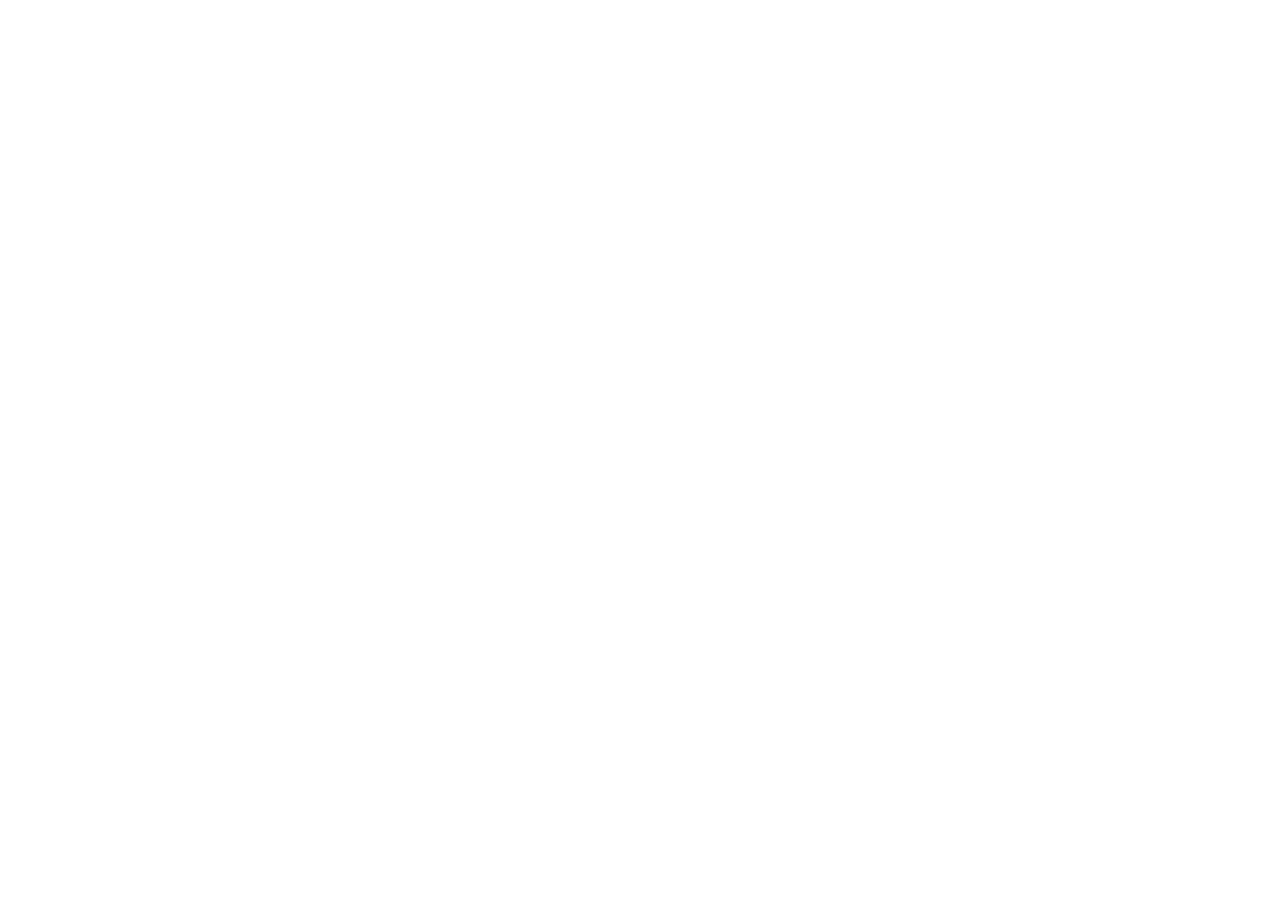
==== index.html @ 81212a14 "changed to .html" ====
<!DOCTYPE html>
<html lang="en">

<head>
    <meta charset="UTF-8">
    <meta http-equiv="X-UA-Compatible" content="IE=edge">
    <meta name="viewport" content="width=device-width, initial-scale=1.0">
    <script src="https://code.responsivevoice.org/responsivevoice.js?key=fpQ73V8o"></script>
    <title>Document</title>
    <script src="extra.js"></script>
    <link rel="stylesheet" href="styles.css">
    <link rel="stylesheet" href="https://use.fontawesome.com/releases/v5.12.1/css/all.css" crossorigin="anonymous">
</head>

<body>

    </script>
</body>

</html>
---- styles.css ----
body {
  margin-top: -194px;
  font-family: -apple-system, BlinkMacSystemFont, "Segoe UI", Roboto, Oxygen,
    Ubuntu, Cantarell, "Open Sans", "Helvetica Neue", sans-serif;
  width: 100vw;
  height: 100vh;

  overflow: hidden;
  overflow-y: hidden;
  overflow-y: hidden;
}
p.title {
  font-size: 4vh;
  margin: 0 0;
}
.img {
  height: 30vh;
  width: 100vw;
}
p.content {
  margin: 5px 0 28px 0;
  font-size: 2.6vh;
}
@import "{{ site.theme }}";

header {
  display: none;
}
.btn,
btn1 {
  margin-top: 0px;
  margin-bottom: 127px;
  height: 67px;
  width: 67px;
  border-radius: 110%;
  border: none;
  background-color: dodgerblue;
}

.fa,
.fas {
  font-weight: 900;
  font-size: 40px;
  color: black;
}
a.next {
  float: right;
  margin-top: 0px;
  margin-bottom: 127px;
  margin-left: 20px;
  height: 67px;
  width: 67px;
  border-radius: 110%;
  border: none;
  background-color: dodgerblue;
}

span {
  margin-top: 12px;
  margin-left: 13px;
}
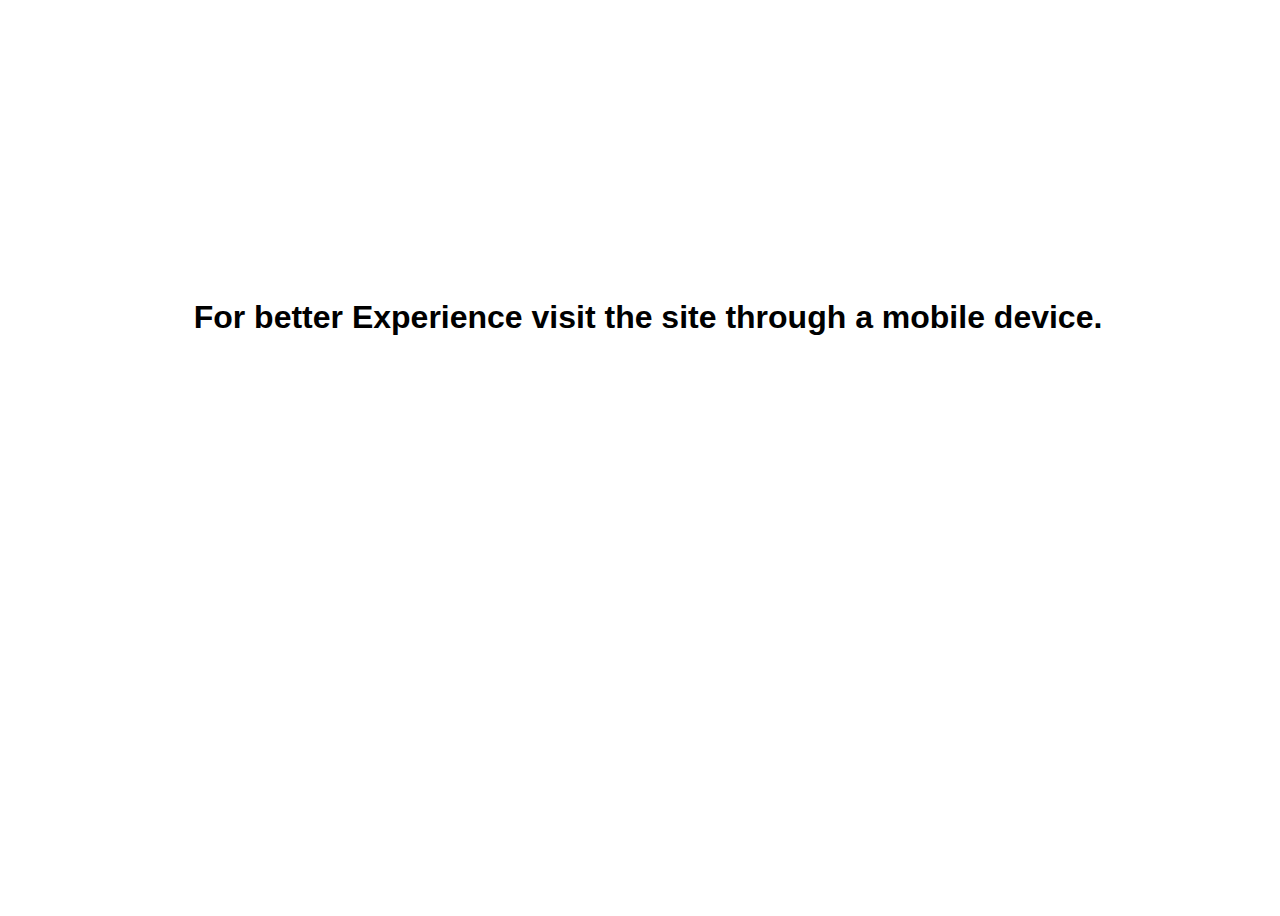
==== commit f24a9cb0: "Updated desktop version div" ====
--- a/index.html
+++ b/index.html
@@ -13,8 +13,9 @@
 </head>
 
 <body>
-
-    </script>
+    <div id="dis">
+        <h1>For better Experience visit the site through a mobile device.</h1>
+    </div>
 </body>
 
 </html>
--- a/styles.css
+++ b/styles.css
@@ -1,5 +1,4 @@
 body {
-  margin-top: -194px;
   font-family: -apple-system, BlinkMacSystemFont, "Segoe UI", Roboto, Oxygen,
     Ubuntu, Cantarell, "Open Sans", "Helvetica Neue", sans-serif;
   width: 100vw;
@@ -59,3 +58,80 @@
   margin-top: 12px;
   margin-left: 13px;
 }
+#dis {
+  display: none;
+}
+
+@media screen and (min-width: 600px) {
+  body {
+    font-family: -apple-system, BlinkMacSystemFont, "Segoe UI", Roboto, Oxygen,
+      Ubuntu, Cantarell, "Open Sans", "Helvetica Neue", sans-serif;
+    width: 100vw;
+    height: 100vh;
+
+    overflow: hidden;
+    overflow-y: hidden;
+    overflow-y: hidden;
+  }
+  p.title {
+    display: none;
+    font-size: 4vh;
+    margin: 0 0;
+  }
+  .img {
+    display: none;
+    height: 30vh;
+    width: 100vw;
+  }
+  p.content {
+    display: none;
+    margin: 5px 0 28px 0;
+    font-size: 2.6vh;
+  }
+
+  .btn,
+  btn1 {
+    display: none;
+    margin-top: 0px;
+    margin-bottom: 127px;
+    height: 67px;
+    width: 67px;
+    border-radius: 110%;
+    border: none;
+    background-color: dodgerblue;
+  }
+
+  .fa,
+  .fas {
+    display: none;
+    font-weight: 900;
+    font-size: 40px;
+    color: black;
+  }
+  a.next {
+    display: none;
+    float: right;
+    margin-top: 0px;
+    margin-bottom: 127px;
+    margin-left: 20px;
+    height: 67px;
+    width: 67px;
+    border-radius: 110%;
+    border: none;
+    background-color: dodgerblue;
+  }
+
+  span {
+    display: none;
+    margin-top: 12px;
+    margin-left: 13px;
+  }
+
+  #dis {
+    padding-top: 270px;
+    display: flex;
+    align-items: center;
+    justify-content: center;
+  }
+}
+
